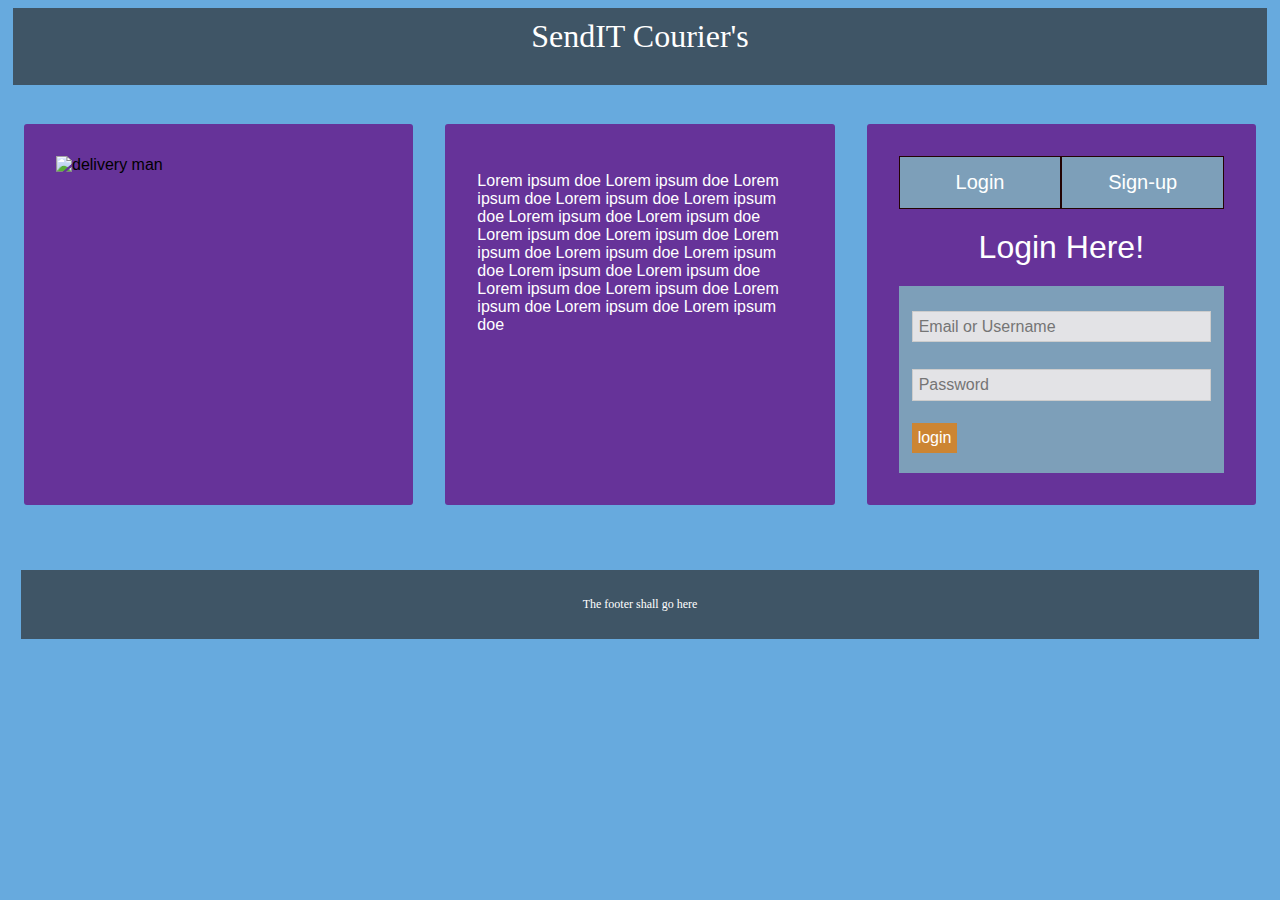
==== UI/index.html @ 9025df54 "[finishes #161590083] create user login page" ====
<!DOCTYPE html>
<html>
    <head>
        <title>SendIT</title>
        <link href="index.css" rel="stylesheet" type="text/css" media="screen">
        <meta name="viewport" content="width=device-width, initial-scale=1.0">
        <meta charset="UTF-8">
    </head>
    <body >
    <div class="header">
        <h1 id="first">SendIT Courier's</h1>
    </div>
    <br>	
    <div class="row">
    <div class="access"><img src="deliver.jpg" alt="delivery man"></div>
    <div class="access someText">
        <p>Lorem ipsum doe Lorem ipsum doe Lorem ipsum doe Lorem ipsum doe Lorem ipsum doe Lorem ipsum doe Lorem ipsum doe Lorem ipsum doe Lorem ipsum doe Lorem ipsum doe 
        Lorem ipsum doe Lorem ipsum doe Lorem ipsum doe Lorem ipsum doe Lorem ipsum doe
        Lorem ipsum doe Lorem ipsum doe Lorem ipsum doe Lorem ipsum doe </p>
    </div>
    <div class="access">    
        <ul class="tab-bar">
            <li><a href="#" onclick="openTab('login')">Login</a></li>
            <li><a href="#" onclick="openTab('Sign-up')" style="float: right">Sign-up</a></li>
        </ul>

        <div id="login" class="entry">
            <h1>Login Here!</h1>
            <form action="">
                <input type="email" placeholder="Email or Username">
                <input type="password" placeholder="Password">
                <input type="submit" value="login">
            </form>
        </div>

        <div id="Sign-up" class="entry">
            <h1>Create an Acccount</h1>
            <form action="index.html">
                <input type="text" placeholder="First Name">
                <input type="text" placeholder="Other Name">
                <input type="email" placeholder="Email">
                <input type="tel" placeholder="Telephone">
                <input type="password" placeholder="Password">
                <input type="password" placeholder="Repeat Password">
                <input type="submit" value="Sign-up"> 
            </form>
        </div>
    </div>
    </div>
    <br>
    <br>
    <div class="footer">
        <p>The footer shall go here</p>
    </div>    
    </body>
    <script>
        openTab("login")
        function openTab(selectedTab){
            var forOpenTab = document.getElementsByClassName("entry");
            for (var i = 0; i < forOpenTab.length; i++){
                forOpenTab[i].style.display = "none";
            }
            document.getElementById(selectedTab).style.display = "block";
        }

    </script>
</html>
---- UI/index.css ----
* {
    box-sizing: border-box;
}
body{
    background-color: #67aade;
}
.header {
    background-color: #3f5566;
    color: #ffffff;
    padding: 10px;
    margin:5px;
    /*max-width:300px;*/
}
.row{    
    width: 100%;
    justify-content: flex-start;
    display: flex;
    font-family: 'Open Sans Condensed', sans-serif;
    flex-flow: row wrap;
}
.image{
    text-align:left;
    margin:1%;
    padding-top: 5px;
}
img{
    width:100%;
    height:auto;
}
.tab-bar{
    list-style-type: none;
    overflow: hidden;
    margin: 0px 0px 20px auto;
    padding: 0;
    background-color:#7d9fb9;
}
li a{
    float: left;
    width:50%;
    display: block;
    border: 1px solid #230303;
    text-decoration: none;
    text-align: center;
    padding: 14px 16px;
    font-size: 20px;
    color: white;
    transition: .5s ease;
}
.tab-bar a:hover{
    background-color:#3dabe7;
}
.access{
    width: 15em;
    height: auto;
    border-radius: 3px;
    padding: 2em;
    margin: 1em;
    overflow: hidden;
    position: relative;
    flex: auto;
    display: table-cell;
    background-color: rebeccapurple;

}
.someText{
    color:white;
}
form {
    padding:6% 4%;
    background: #7d9fb9;
}
h1 {
    text-align:center;
    color:white;
    font-weight:300;
    margin:0 0 20px;
}
input[type="text"], input[type="password"], input[type="email"], input[type="tel"] {
    width: 100%;
    margin: 5px 0 22px 0;
    border: 1px solid #ccc;
    padding: 2%;
    font-family: 'Open Sans',sans-serif;
    font-size: 100%;
    color: #000;
    background: #e3e3e6;
}
input[type="submit"] {
    background: #cc8533;
    border: 0;
    padding: 2%;
    font-family: 'Open Sans',sans-serif;
    font-size: 100%;
    color: #fff;
    cursor: pointer;
    transition: background .3s;
}
.footer {
    background-color: #3f5566;
    color: #ffffff;
    text-align: center;
    font-size: 12px;
    padding: 15px;
    margin:1%;
}
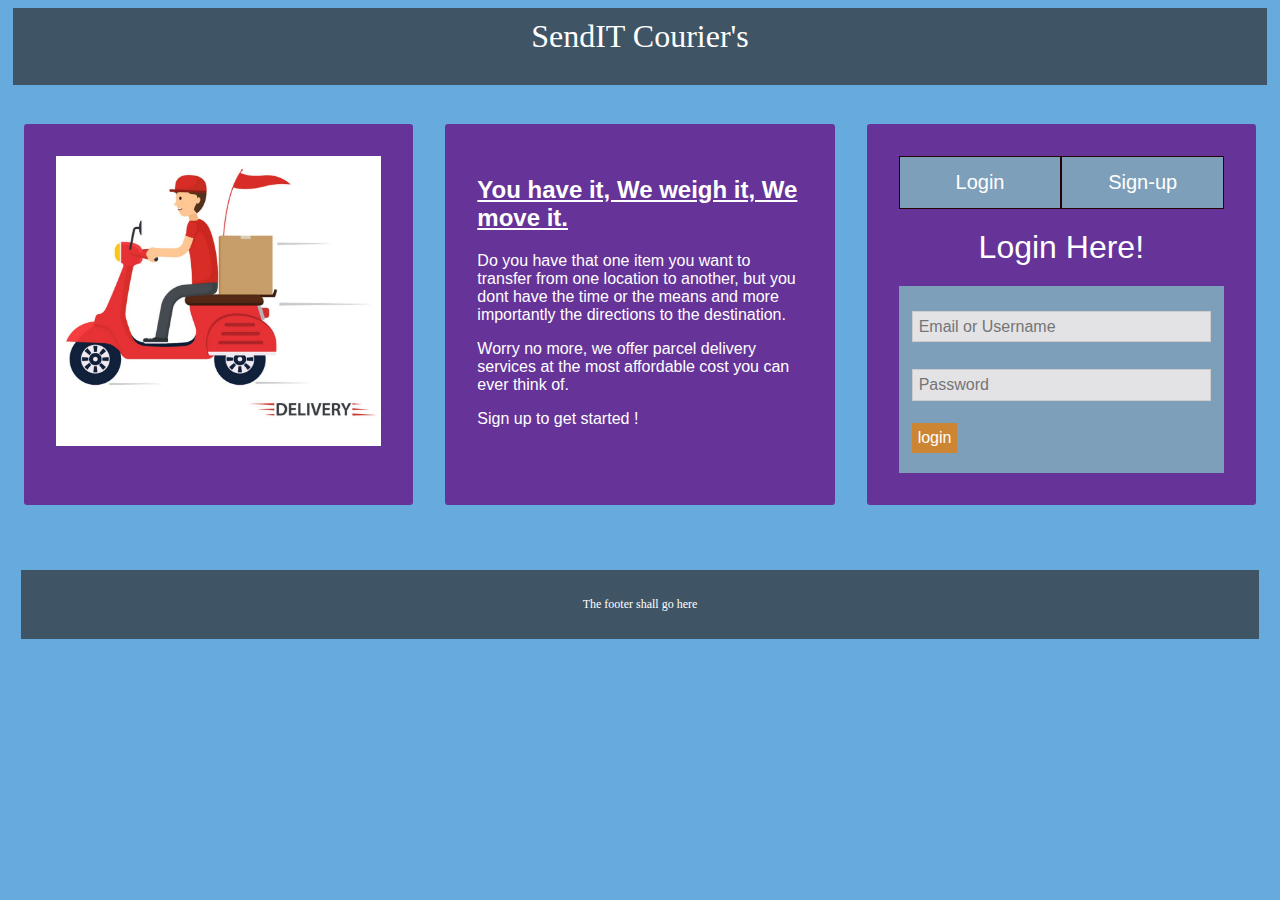
==== commit fca4abaa: "fix links to match the folders restructured" ====
--- a/UI/index.html
+++ b/UI/index.html
@@ -2,7 +2,7 @@
 <html>
     <head>
         <title>SendIT</title>
-        <link href="index.css" rel="stylesheet" type="text/css" media="screen">
+        <link href="css/index.css" rel="stylesheet" type="text/css" media="screen">
         <meta name="viewport" content="width=device-width, initial-scale=1.0">
         <meta charset="UTF-8">
     </head>
@@ -12,11 +12,15 @@
     </div>
     <br>	
     <div class="row">
-    <div class="access"><img src="deliver.jpg" alt="delivery man"></div>
+    <div class="access"><img src="images/deliver.jpg" alt="delivery man"></div>
     <div class="access someText">
-        <p>Lorem ipsum doe Lorem ipsum doe Lorem ipsum doe Lorem ipsum doe Lorem ipsum doe Lorem ipsum doe Lorem ipsum doe Lorem ipsum doe Lorem ipsum doe Lorem ipsum doe 
-        Lorem ipsum doe Lorem ipsum doe Lorem ipsum doe Lorem ipsum doe Lorem ipsum doe
-        Lorem ipsum doe Lorem ipsum doe Lorem ipsum doe Lorem ipsum doe </p>
+        <h2><u>You have it, We weigh it, We move it.</u></h2>
+        <p>Do you have that one item  you want to transfer from one location to another,
+            but you dont have the time or the means and more importantly the directions to the 
+            destination.
+        </p>
+        <p>Worry no more, we offer parcel delivery services at the most affordable cost you can ever think of.</p>
+        <p>Sign up to get started !</p>
     </div>
     <div class="access">    
         <ul class="tab-bar">
@@ -26,7 +30,7 @@
 
         <div id="login" class="entry">
             <h1>Login Here!</h1>
-            <form action="">
+            <form action="user.html">
                 <input type="email" placeholder="Email or Username">
                 <input type="password" placeholder="Password">
                 <input type="submit" value="login">
--- a/UI/css/index.css
+++ b/UI/css/index.css
@@ -0,0 +1,105 @@
+* {
+    box-sizing: border-box;
+}
+body{
+    background-color: #67aade;
+}
+.header {
+    background-color: #3f5566;
+    color: #ffffff;
+    padding: 10px;
+    margin:5px;
+    /*max-width:300px;*/
+}
+.row{    
+    width: 100%;
+    justify-content: flex-start;
+    display: flex;
+    font-family: 'Open Sans Condensed', sans-serif;
+    flex-flow: row wrap;
+}
+.image{
+    text-align:left;
+    margin:1%;
+    padding-top: 5px;
+}
+img{
+    width:100%;
+    height:auto;
+}
+.tab-bar{
+    list-style-type: none;
+    overflow: hidden;
+    margin: 0px 0px 20px auto;
+    padding: 0;
+    background-color:#7d9fb9;
+}
+li a{
+    float: left;
+    width:50%;
+    display: block;
+    border: 1px solid #230303;
+    text-decoration: none;
+    text-align: center;
+    padding: 14px 16px;
+    font-size: 20px;
+    color: white;
+    transition: .5s ease;
+}
+.tab-bar a:hover{
+    background-color:#3dabe7;
+}
+.access{
+    width: 15em;
+    height: auto;
+    border-radius: 3px;
+    padding: 2em;
+    margin: 1em;
+    overflow: hidden;
+    position: relative;
+    flex: auto;
+    display: table-cell;
+    background-color: rebeccapurple;
+
+}
+.someText{
+    color:white;
+}
+form {
+    padding:6% 4%;
+    background: #7d9fb9;
+}
+h1 {
+    text-align:center;
+    color:white;
+    font-weight:300;
+    margin:0 0 20px;
+}
+input[type="text"], input[type="password"], input[type="email"], input[type="tel"] {
+    width: 100%;
+    margin: 5px 0 22px 0;
+    border: 1px solid #ccc;
+    padding: 2%;
+    font-family: 'Open Sans',sans-serif;
+    font-size: 100%;
+    color: #000;
+    background: #e3e3e6;
+}
+input[type="submit"] {
+    background: #cc8533;
+    border: 0;
+    padding: 2%;
+    font-family: 'Open Sans',sans-serif;
+    font-size: 100%;
+    color: #fff;
+    cursor: pointer;
+    transition: background .3s;
+}
+.footer {
+    background-color: #3f5566;
+    color: #ffffff;
+    text-align: center;
+    font-size: 12px;
+    padding: 15px;
+    margin:1%;
+}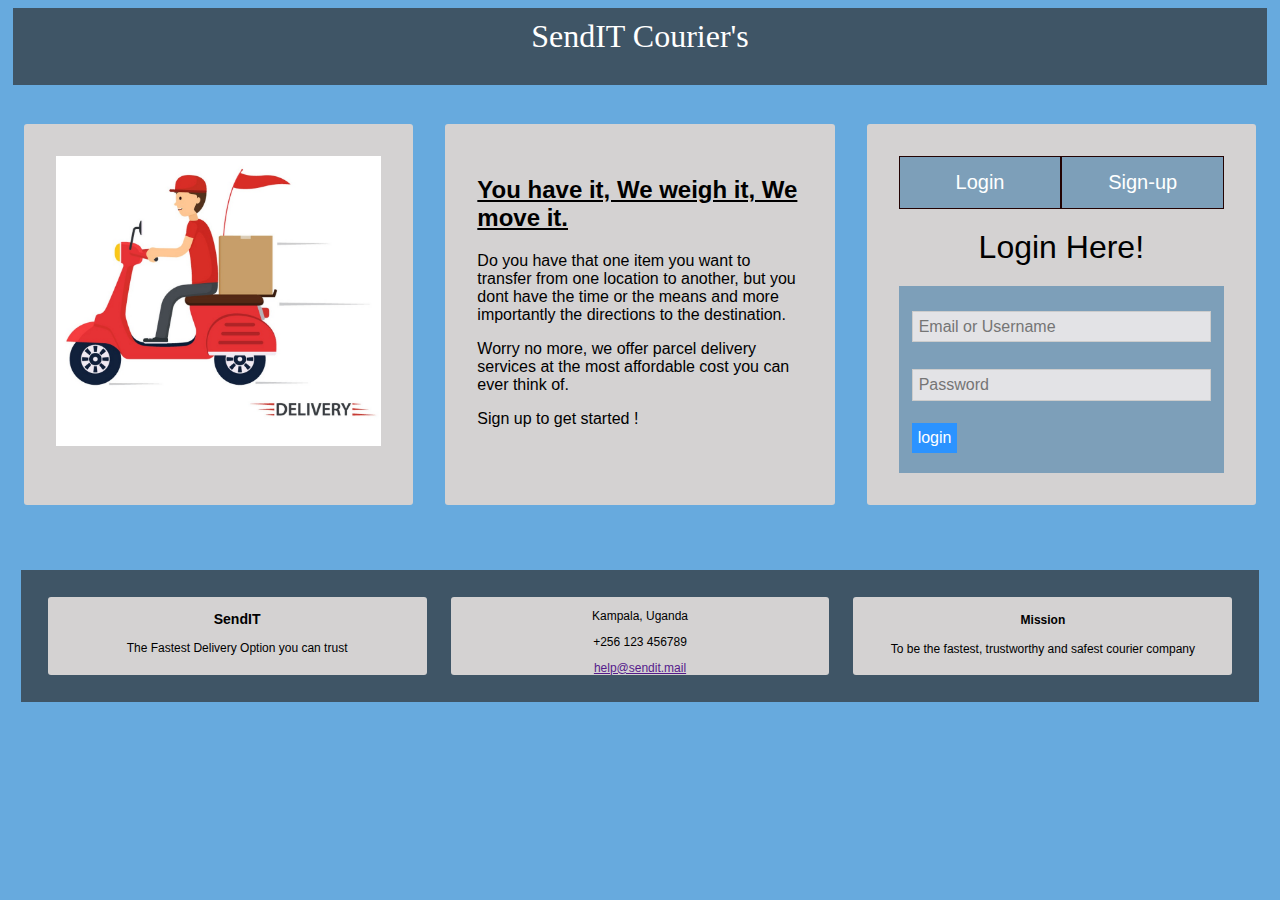
==== commit 5bde4420: "Add a footer to the Login page" ====
--- a/UI/index.html
+++ b/UI/index.html
@@ -54,7 +54,21 @@
     <br>
     <br>
     <div class="footer">
-        <p>The footer shall go here</p>
+        <div class="row">
+        <div class="footer-columns logo">
+            <h3>SendIT</h3>
+            <p>The Fastest Delivery Option you can trust</p>
+        </div>
+        <div class="footer-columns contacts">
+            <p>Kampala, Uganda</p>
+            <p>+256 123 456789</p></p>
+            <a href>help@sendit.mail</a>
+        </div>
+        <div class="footer-columns statement">
+            <h4>Mission</h4>
+            <p>To be the fastest, trustworthy  and safest courier company</p>
+        </div>
+        </div>
     </div>    
     </body>
     <script>
--- a/UI/css/index.css
+++ b/UI/css/index.css
@@ -59,11 +59,11 @@
     position: relative;
     flex: auto;
     display: table-cell;
-    background-color: rebeccapurple;
+    background-color: #d4d2d2;
 
 }
 .someText{
-    color:white;
+    color:black;
 }
 form {
     padding:6% 4%;
@@ -71,7 +71,7 @@
 }
 h1 {
     text-align:center;
-    color:white;
+    /*color:white;*/
     font-weight:300;
     margin:0 0 20px;
 }
@@ -86,20 +86,29 @@
     background: #e3e3e6;
 }
 input[type="submit"] {
-    background: #cc8533;
+    background: #2b93ff;
     border: 0;
     padding: 2%;
     font-family: 'Open Sans',sans-serif;
     font-size: 100%;
     color: #fff;
     cursor: pointer;
-    transition: background .3s;
 }
 .footer {
     background-color: #3f5566;
-    color: #ffffff;
     text-align: center;
     font-size: 12px;
     padding: 15px;
     margin:1%;
+}
+.footer-columns{
+    background: #d4d2d2; 
+    width: 15em;
+    height: auto;
+    border-radius: 3px;
+    /*padding: 2em;*/
+    margin: 1em;
+    overflow: hidden;
+    position: relative;
+    flex: auto;
 }